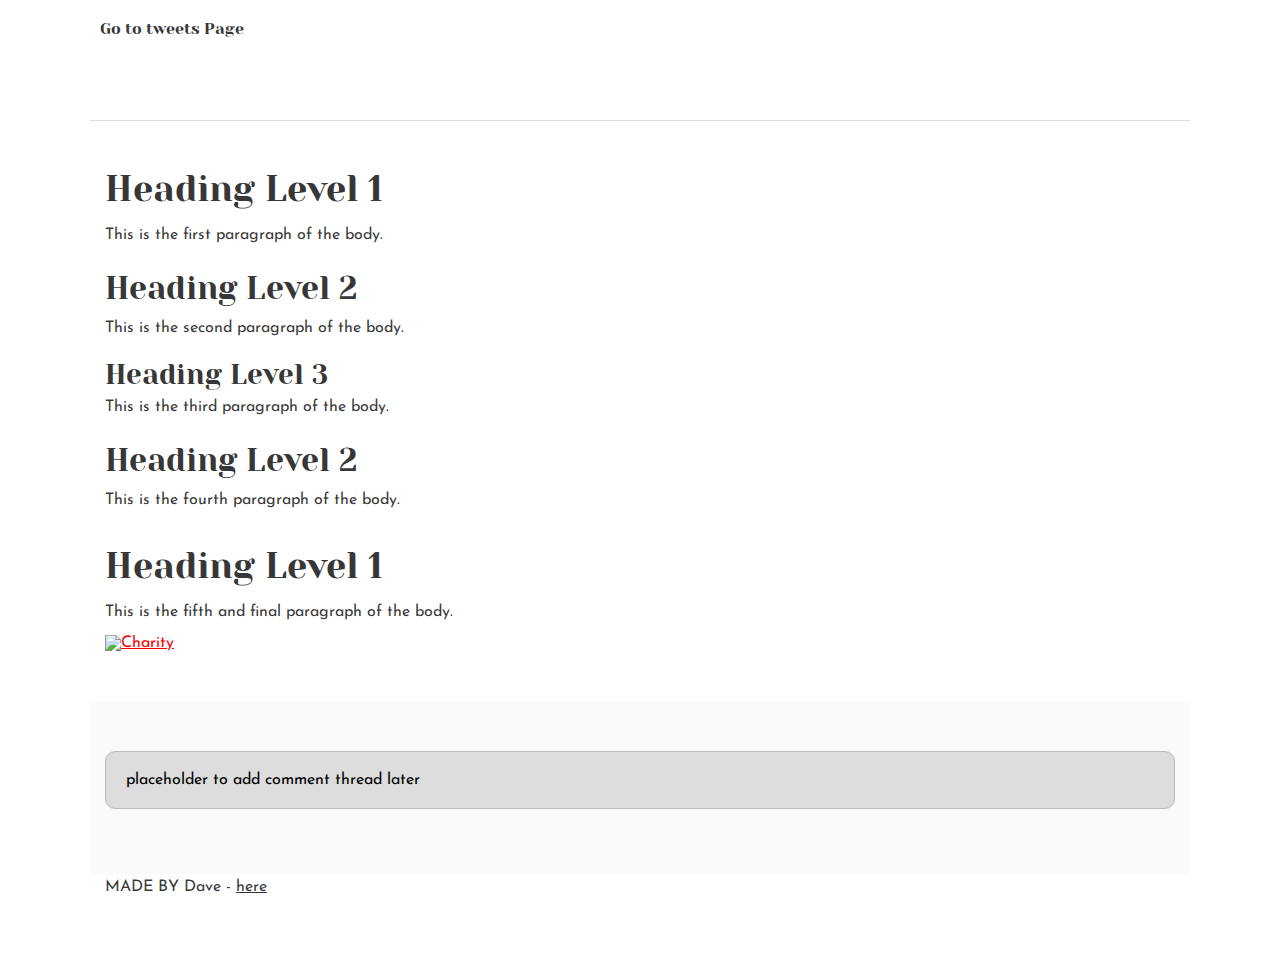
==== css_basic/index.html @ 8fe802d8 "css work" ====
<!DOCTYPE html>
<html lang="en">
<head>
    <meta charset="UTF-8">
    <meta http-equiv="X-UA-Compatible" content="IE=edge">
    <meta name="viewport" content="width=device-width, initial-scale=1.0">
    <link href="base.css" rel="stylesheet">
    <link href="styles.css" rel="stylesheet">
    <title>Document</title>
</head>
<body>
    <header>
        <ul>
            <li>
                <a href="./tweets.html">Go to tweets Page</a>
            </li>
        </ul>
    </header>

    <main>
        <article>
            <h1>Heading Level 1</h1>
            <p>This is the first paragraph of the body.</p>
    
            <h2>Heading Level 2</h2>
            <p>This is the second paragraph of the body.</p>
    
            <h3>Heading Level 3</h3>
            <p>This is the third paragraph of the body.</p>
    
            <h2>Heading Level 2</h2>
            <p>This is the fourth paragraph of the body.</p>
    
            <h1>Heading Level 1</h1>
            <p>This is the fifth and final paragraph of the body.</p>
    
            <a href="">
                <img src="https://images.pexels.com/photos/36785/soldier-military-uniform-american.jpg?auto=compress&cs=tinysrgb&w=600" alt="Charity">
            </a>
            <br>
        </article>
        <aside>
            <p>placeholder to add comment thread later</p>
        </aside>
    </main>

    <footer>
        <p>MADE BY Dave - <a href="https://example.com" target="_blank">here</a></p>
    </footer>

</body>

</html>
---- css_basic/styles.css ----
/* Importing webfonts */
/* (If you're learning CSS, you should disregard that) */

@import url(https://fonts.googleapis.com/css?family=Yeseva+One);
@import url(https://fonts.googleapis.com/css?family=Josefin+Sans:400,700,700italic,400italic);


/* CSS reset rules */

html, body {
	height: 100%;
	min-height: 100%;
}
html, body, div, span, applet, object, iframe,
h1, h2, h3, h4, h5, h6, p, blockquote, pre,
a, abbr, acronym, address, big, cite, code,
del, dfn, img, ins, kbd, q, s, samp,
small, strike, sub, sup, tt, var,
b, u, i, center,
dl, dt, dd,
fieldset, form, label, legend,
table, caption, tbody, tfoot, thead, tr, th, td,
article, aside, canvas, details, embed, 
figure, figcaption, footer, header, hgroup, 
menu, nav, output, ruby, section, summary,
time, mark, audio, video {
	margin: 0;
	padding: 0;
	border: 0;
	font-size: 100%;
	font: inherit;
	vertical-align: baseline;
}
/* HTML5 display-role reset for older browsers */
article, aside, details, figcaption, figure, 
footer, header, hgroup, menu, nav, section {
	display: block;
}
body {
	line-height: 1;
}
blockquote, q {
	quotes: none;
}
blockquote:before, blockquote:after,
q:before, q:after {
	content: '';
	content: none;
}
table {
	border-collapse: collapse;
	border-spacing: 0;
}


/* Fonts and colors */

body {
	font-family: 'Josefin Sans', serif;
	color: rgba(0, 0, 0, 0.8);
}
h1, h2, h3, h4, h5, h6, header {
	font-family: 'Yeseva One', sans-serif;
}
article {
}
header {
	border-bottom: 1px solid rgb(221,221,221);
	transition: border-bottom-color 1s ease;
}
header a {
	color: rgba(0, 0, 0, 0.8);
}
aside {
	background: #FAFAFA;
}
aside p {
	border: 1px solid #bbb;
	background: #ddd;
	color: black;
}
footer a {
	color: rgba(0, 0, 0, 0.8);
}
a {
	color: #F80002;
}


/* Positioning and margins */

@media (min-width: 1100px) {
	body {
		width: 1100px;
		margin: 0 auto;
	}
}

article {
	padding: 50px 15px;
}
article > *:first-child {
	margin-top: 0;
}
aside {
	padding: 50px 15px;
}
header .right {
	float: right;
	margin: 0 10px 15px;
}


/* Header */
header {
	padding: 20px 0;
	height: 80px;
}
header ul {
	list-style: none;
	margin: 0;
	padding: 0;
}
header li {
	display: inline;
	vertical-align:middle;
}
header li:first-child {
	margin: 0;
}
header li a {
	margin: 0 10px;
}
header li.logo {
	font-size: 36px;
}
header a {
	text-decoration: none;
}


/* Aside */

aside p {
	border-radius: 10px;
	padding: 20px 20px;
}


/* Footer */

footer {
	padding: 5px 15px;
	height: 80px;
}


/* Text styles and margins */

p {
	margin-bottom: 15px;
}
h1 {
	font-size: 36px;
	margin: 40px 0 20px;
}
h2 {
	font-size: 32px;
	margin: 30px 0 15px;
}
h3 {
	font-size: 28px;
	margin: 25px 0 10px;
}
h4 {
	font-size: 20px;
	font-weight: bold;
	margin: 20px 0 10px;
}
h5 {
	font-size: 18px;
	font-weight: bold;
	margin: 15px 0 10px;
}
h6 {
	font-weight: bold;
	margin: 5px 0;
}

@media (max-width: 800px) {
  body.works_on_smartphone {
  	display: block;
  }
  body.works_on_smartphone main {
  	display: block;
  }
  header .right {
  	float: none;
  }
}
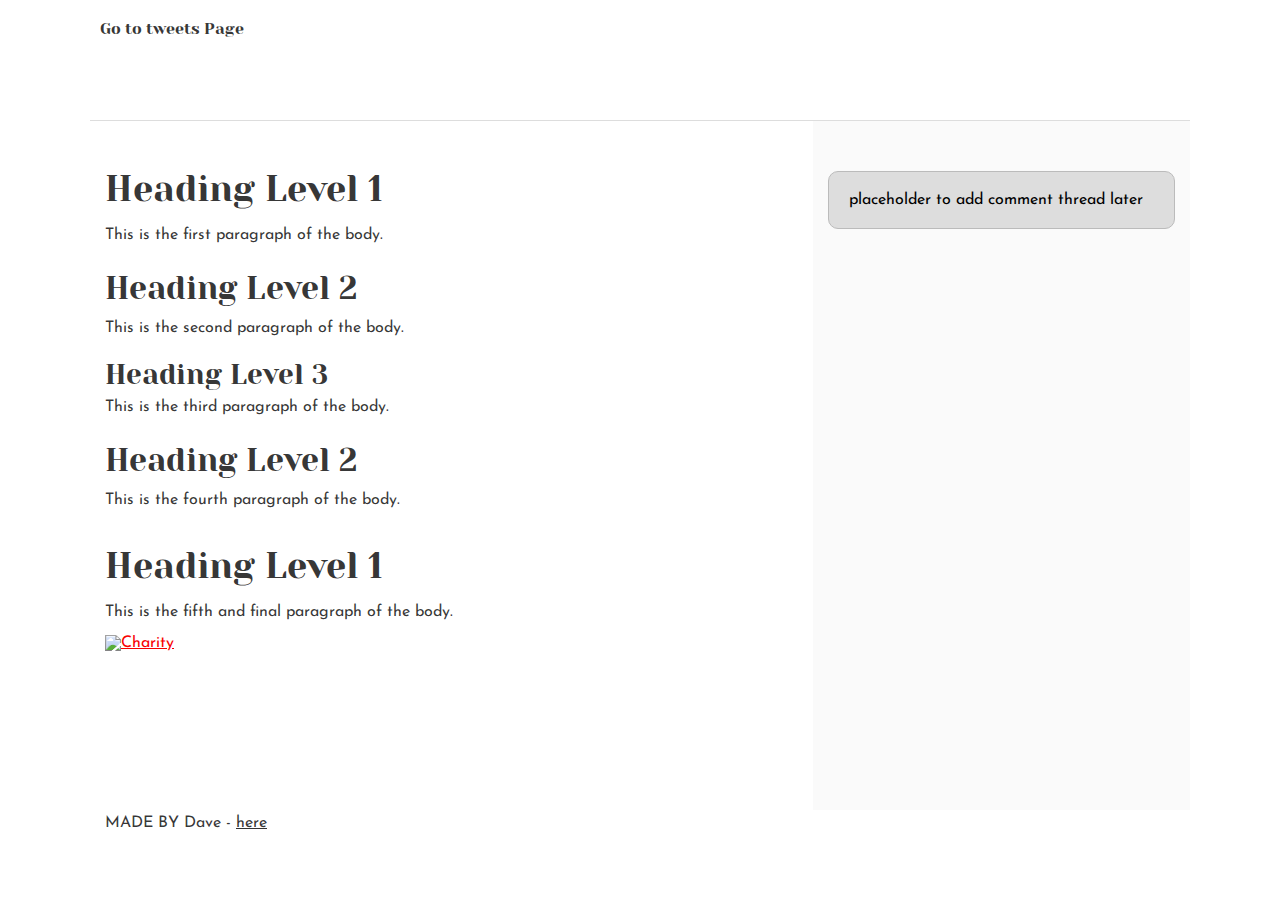
==== commit 85942e9b: "adjusted veiwport" ====
--- a/css_basic/index.html
+++ b/css_basic/index.html
@@ -8,7 +8,7 @@
     <link href="styles.css" rel="stylesheet">
     <title>Document</title>
 </head>
-<body>
+<body class="works_on_smartphone">
     <header>
         <ul>
             <li>
--- a/css_basic/styles.css
+++ b/css_basic/styles.css
@@ -197,4 +197,23 @@
   header .right {
   	float: none;
   }
+}
+
+/* CSS Flexbox */
+body {
+    display: flex;
+    flex-direction: column;
+}
+main {
+    display: flex;
+    flex-direction: row;
+    flex: auto;
+}
+article {
+    flex: 2;
+    overflow-y: auto;
+}
+aside {
+    flex: 1;
+    overflow-y: auto;
 }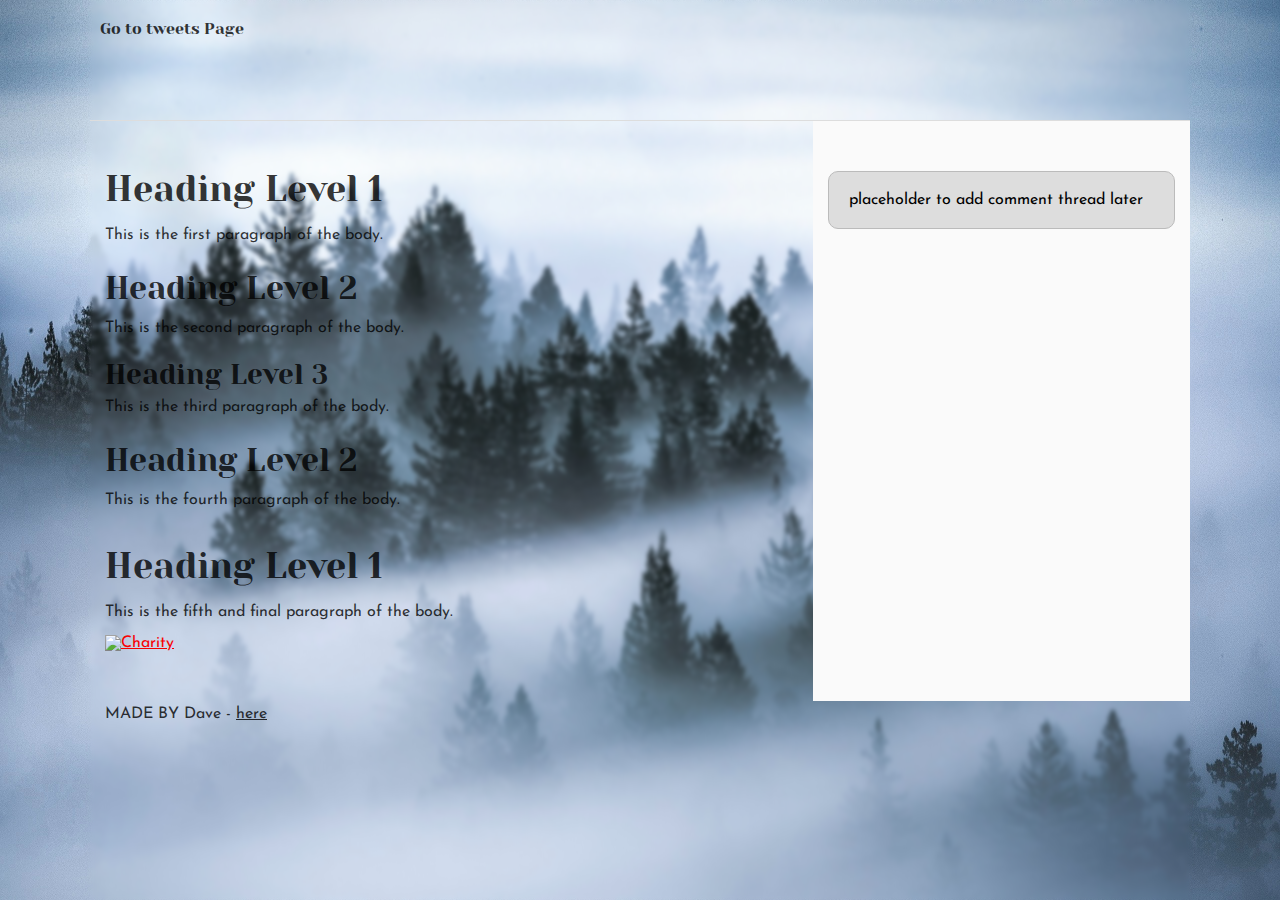
==== commit 4ab452bd: "customized" ====
--- a/css_basic/index.html
+++ b/css_basic/index.html
@@ -9,44 +9,46 @@
     <title>Document</title>
 </head>
 <body class="works_on_smartphone">
-    <header>
-        <ul>
-            <li>
-                <a href="./tweets.html">Go to tweets Page</a>
-            </li>
-        </ul>
-    </header>
+    <div class="content">
+        <header>
+            <ul>
+                <li>
+                    <a href="./tweets.html">Go to tweets Page</a>
+                </li>
+            </ul>
+        </header>
 
-    <main>
-        <article>
-            <h1>Heading Level 1</h1>
-            <p>This is the first paragraph of the body.</p>
-    
-            <h2>Heading Level 2</h2>
-            <p>This is the second paragraph of the body.</p>
-    
-            <h3>Heading Level 3</h3>
-            <p>This is the third paragraph of the body.</p>
-    
-            <h2>Heading Level 2</h2>
-            <p>This is the fourth paragraph of the body.</p>
-    
-            <h1>Heading Level 1</h1>
-            <p>This is the fifth and final paragraph of the body.</p>
-    
-            <a href="">
-                <img src="https://images.pexels.com/photos/36785/soldier-military-uniform-american.jpg?auto=compress&cs=tinysrgb&w=600" alt="Charity">
-            </a>
-            <br>
-        </article>
-        <aside>
-            <p>placeholder to add comment thread later</p>
-        </aside>
-    </main>
+        <main>
+            <article>
+                <h1>Heading Level 1</h1>
+                <p>This is the first paragraph of the body.</p>
+        
+                <h2>Heading Level 2</h2>
+                <p>This is the second paragraph of the body.</p>
+        
+                <h3>Heading Level 3</h3>
+                <p>This is the third paragraph of the body.</p>
+        
+                <h2>Heading Level 2</h2>
+                <p>This is the fourth paragraph of the body.</p>
+        
+                <h1>Heading Level 1</h1>
+                <p>This is the fifth and final paragraph of the body.</p>
+        
+                <a href="">
+                    <img src="https://images.pexels.com/photos/36785/soldier-military-uniform-american.jpg?auto=compress&cs=tinysrgb&w=600" alt="Charity">
+                </a>
+                <br>
+            </article>
+            <aside>
+                <p>placeholder to add comment thread later</p>
+            </aside>
+        </main>
 
-    <footer>
-        <p>MADE BY Dave - <a href="https://example.com" target="_blank">here</a></p>
-    </footer>
+        <footer>
+            <p>MADE BY Dave - <a href="https://example.com" target="_blank">here</a></p>
+        </footer>
+    </div>
 
 </body>
 
--- a/css_basic/styles.css
+++ b/css_basic/styles.css
@@ -216,4 +216,32 @@
 aside {
     flex: 1;
     overflow-y: auto;
-}+}
+
+/* images */
+body {
+    background-image: url("/images/trees.jpg");
+    background-size: cover;
+    background-repeat: no-repeat;
+    background-attachment: fixed;
+    position: relative;
+}
+
+body::before {
+    content: "";
+    position: absolute;
+    top: 0;
+    left: 0;
+    right: 0;
+    bottom: 0;
+    background-image: inherit;
+    background-size: cover;
+    background-repeat: no-repeat;
+    background-attachment: fixed;
+    filter: blur(2px); /* Adjust the value for desired blur intensity */
+    z-index: -1;
+}
+
+.content {
+/* Styles for your page content */
+}
